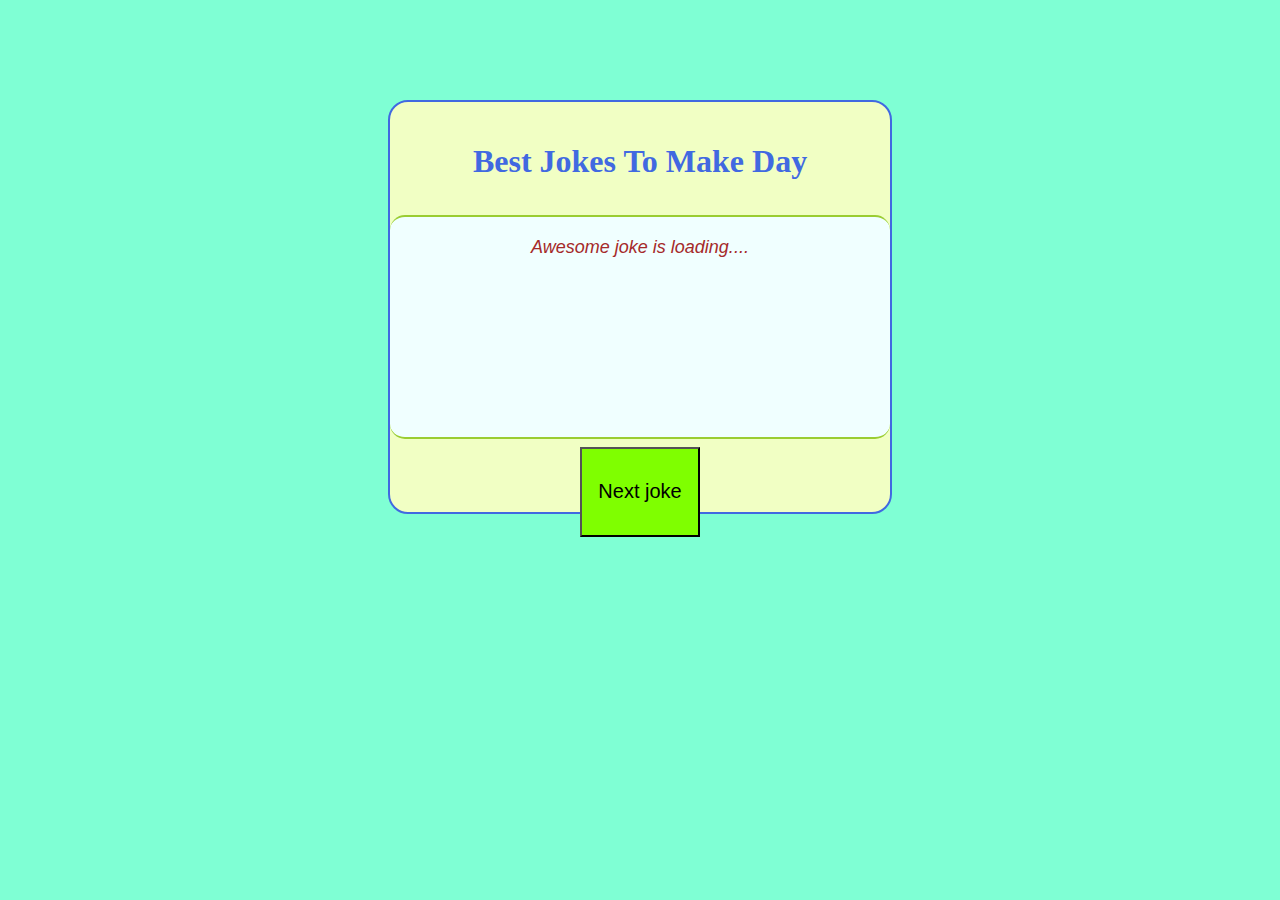
==== dadJokes/index.html @ ebbf4584 "promises properties done" ====
<!DOCTYPE html>
<html lang="en">
<head>
    <meta charset="UTF-8">
    <meta http-equiv="X-UA-Compatible" content="IE=edge">
    <meta name="viewport" content="width=device-width, initial-scale=1.0">
    <title>Best joke</title>
    <style>
        body{
            margin: 0;
            padding: 0;
            box-sizing: border-box;
            background-color: aquamarine;
         }
    .container{
        width:500px;
        height: 410px;
        background-color: rgb(241, 255, 196);
        margin: auto;
        margin-top: 100px;
        text-align: center;
        border: 2px royalblue solid;
        border-radius: 20px;
    }
    #heading{
        height: 30px;
        text-align: center;
        padding: 20px;
        color: royalblue;
 }
 #joke{
    width: 500px;
    height:200px ;
    border-bottom: 2px yellowgreen solid;
    border-top: 2px yellowgreen solid;
    display: flexbox;
    flex-direction: column;
    /* border: 2px yellowgreen solid; */
    border-radius: 15px;
    margin-top: 20px;
    text-align: center;
    color: brown;
    
    background-color:azure;
    padding-top:20px ;
   
        text-decoration:black;
        font-size: large;
        font-weight: 400;
        font-family:'Lucida Sans', 'Lucida Sans Regular', 'Lucida Grande', 'Lucida Sans Unicode', Geneva, Verdana, sans-serif;
        font-style: italic;
 }
 .btn{
    width: 120px;
    height: 10vh;
    margin-top: 8px;
         padding: 10px;
         background-color: chartreuse;
         font-size: 20px;

 }


    </style>
</head>
<body>
    <div class="container">
        <h1 id="heading">Best Jokes To Make Day</h1>

    <div id="joke" class="joke">
       Awesome joke is loading....
    </div> 
    <button id="joke btn" class="btn">Next joke</button>   
 </div>
 <script src="script.js"></script>
</body>
</html>
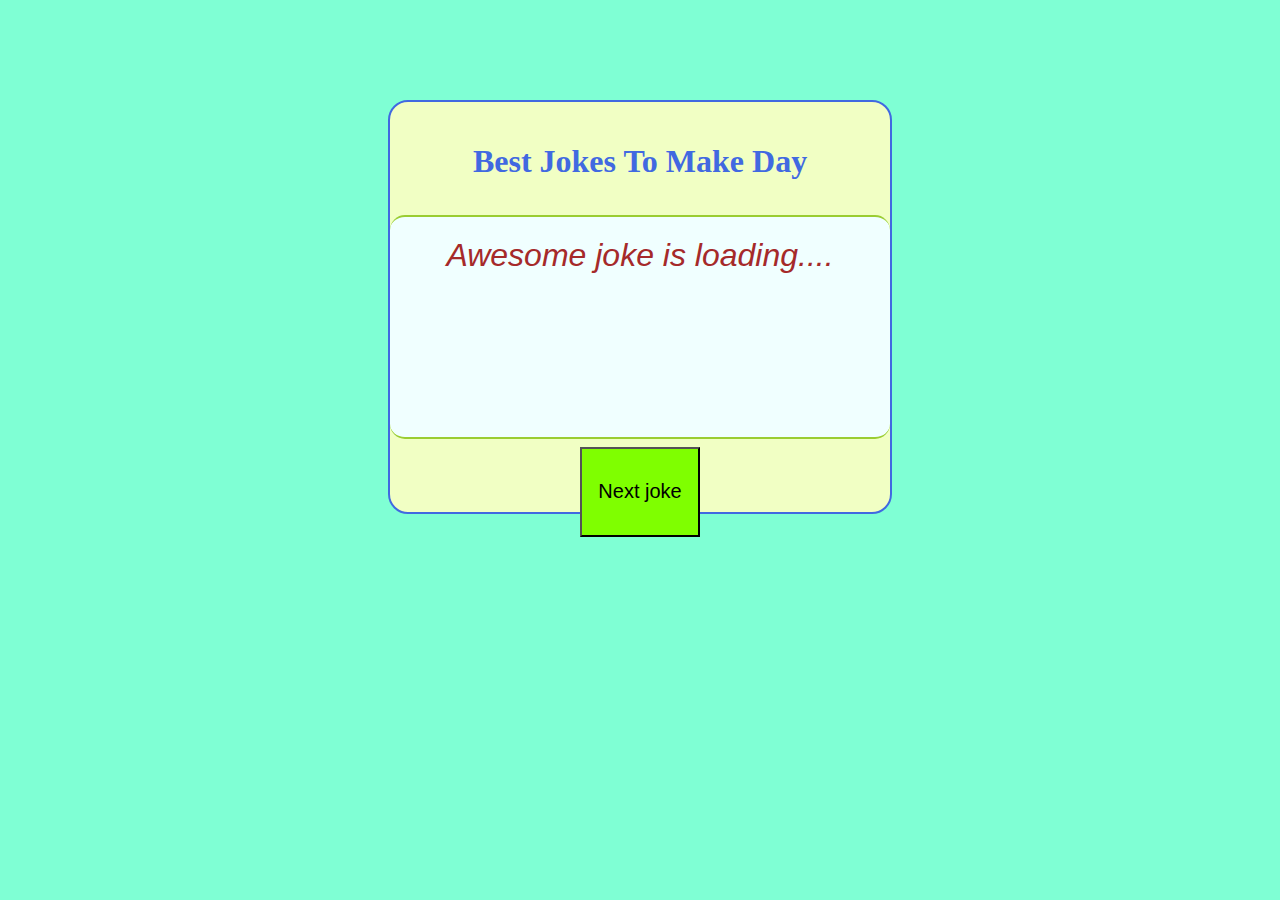
==== commit fab66d24: "uses of async await" ====
--- a/dadJokes/index.html
+++ b/dadJokes/index.html
@@ -45,7 +45,7 @@
     padding-top:20px ;
    
         text-decoration:black;
-        font-size: large;
+        font-size: xx-large;
         font-weight: 400;
         font-family:'Lucida Sans', 'Lucida Sans Regular', 'Lucida Grande', 'Lucida Sans Unicode', Geneva, Verdana, sans-serif;
         font-style: italic;
